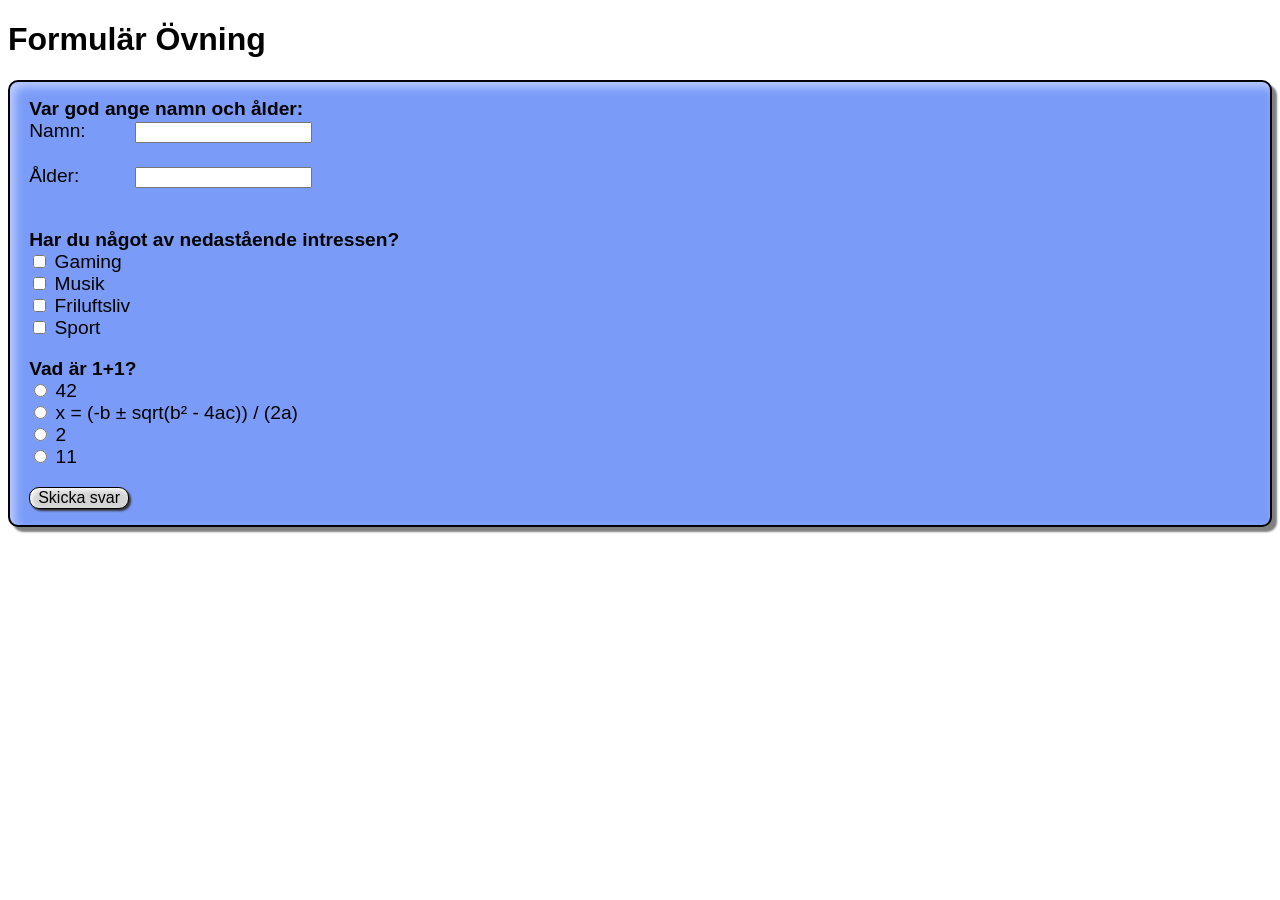
==== index.html @ 86d82c19 "Almost done" ====
<!DOCTYPE html>
<html lang="sv">
<head>
    <meta charset="UTF-8">
    <meta name="viewport" content="width=device-width, initial-scale=1.0">
    <title>Formulär Övning</title>
    <link rel="stylesheet" href="styles.css">
</head>
<body>
    <header>
        <h1>Formulär Övning</h1>
    </header>
    
    <form action="thanks.html" method="get">
        <p>
            <strong>Var god ange namn och ålder:</strong> <br>
            <label for="namn">Namn:</label>
            <input type="text" id="namn" name="namn"><br><br>

            <label for="age">Ålder:</label>
            <input type="text" id="age" name="age"><br><br>
        </p>
        <p>
            <strong>Har du något av nedastående intressen?</strong> <br>
            <input type="checkbox" id="gaming" name="intressen" value="gaming">
            <label for="gaming">Gaming</label> <br>

            <input type="checkbox" id="music" name="intressen" value="music">
            <label for="music">Musik</label> <br>

            <input type="checkbox" id="outside" name="intressen" value="outside">
            <label for="outside">Friluftsliv</label> <br>

            <input type="checkbox" id="sports" name="intressen" value="sports">
            <label for="sports">Sport</label>
        </p>

        <p>
            <strong>Vad är 1+1?</strong> <br>

            <input type="radio" id="math_one" name="math" value="math_one">
            <label for="math_one">42</label> <br>

            <input type="radio" id="math_two" name="math" value="math_two">
            <label for="math_two">x = (-b ± sqrt(b² - 4ac)) / (2a)</label> <br>

            <input type="radio" id="math_three" name="math" value="math_three">
            <label for="math_three">2</label> <br>

            <input type="radio" id="math_four" name="math" value="math_four">
            <label for="math_four">11</label>
        </p>
        <input type="submit" value="Skicka svar">
    </form>
</body>
</html>
---- styles.css ----
html{
    font-family: 'Segoe UI', Tahoma, Geneva, Verdana, sans-serif;
}

form{
    background-color: rgb(122, 155, 247);
    padding: 1rem;
    padding-left: 1.2rem;
    border: 2px solid black;
    border-radius: 10px;
    box-shadow: 5px 5px 2px gray, inset 5px 5px 10px rgb(187, 205, 255) ;
}

p{
    font-size: 1.2rem;
    margin-top: 0;
}

.thanks{
    margin-top: 0;
}

label[for="namn"], label[for="age"]{
    width: 100px;
    display: inline-block;
    margin-top: auto;
}

input[type="submit"]{
    background-color: rgb(212, 212, 212);
    font-size: 1rem;
    padding-left: 0.5rem;
    padding-right: 0.5rem;
    box-shadow: 2px 2px 2px rgb(53, 53, 53), inset 2px 2px 5px rgb(255, 255, 255) ;
    border: 1px solid black;
    border-radius: 10px;
    transition: 0.3s ease;
}

input[type="submit"]:hover, input[type="submit"]:focus-visible{
    transform:scale(105%);
    color:white;
    background-color: rgb(102, 102, 102);
    font-size: 1rem;
    padding-left: 0.5rem;
    padding-right: 0.5rem;
    box-shadow: 2px 2px 2px rgb(53, 53, 53), inset 2px 2px 5px rgb(211, 211, 211) ;
    border: 1px solid black;
    border-radius: 10px;
    padding-left: 0.5rem;
    padding-right: 0.5rem;
}

.warning{
    display: inline-block;
    color:rgb(255, 255, 255);
    background-color: rgb(151, 0, 0);
    padding: 1rem;
    padding-left: 1.2rem;
    border: 2px solid black;
    border-radius: 10px;
    box-shadow: 5px 5px 2px gray, inset 5px 5px 10px rgb(255, 113, 113) ;
}

.backbutton{
    color:white;
    background-color: rgb(12, 95, 1);
    font-size: 1rem;
    padding-left: 0.5rem;
    padding-right: 0.5rem;
    box-shadow: 2px 2px 2px rgb(53, 53, 53), inset 2px 2px 5px rgb(192, 221, 189) ;
    border: 1px solid black;
    border-radius: 10px;
    padding-left: 0.5rem;
    padding-right: 0.5rem;
    transition: 0.3s ease;
}

.backbutton:hover{
    display: inline-block;
    transform:scale(105%);
    color:white;
    background-color: rgb(6, 51, 0);
    font-size: 1rem;
    padding-left: 0.5rem;
    padding-right: 0.5rem;
    box-shadow: 2px 2px 2px rgb(53, 53, 53), inset 2px 2px 5px rgb(85, 99, 83) ;
    border: 1px solid black;
    border-radius: 10px;
    padding-left: 0.5rem;
    padding-right: 0.5rem;
}
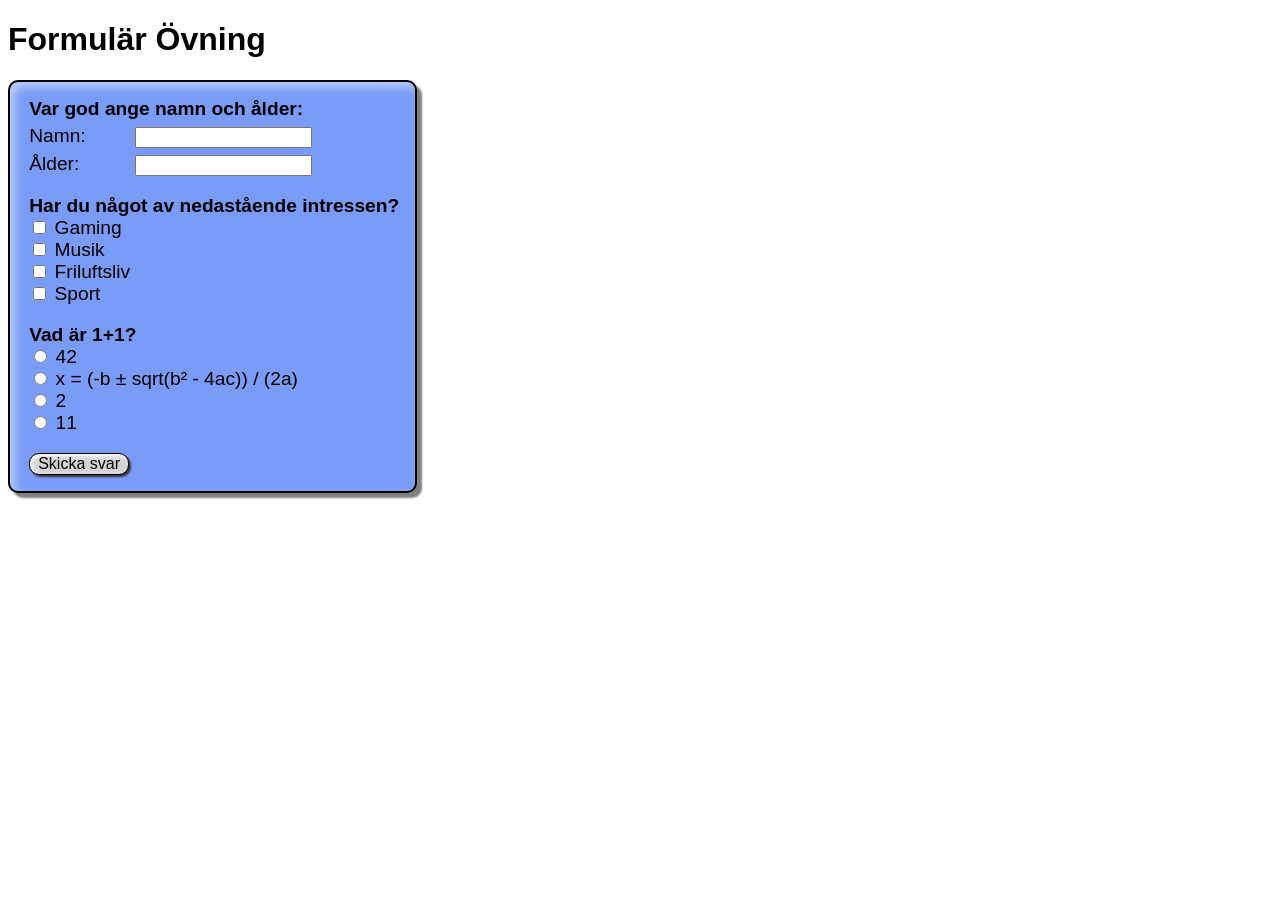
==== commit 9ae08b09: "Färdig med övningen" ====
--- a/index.html
+++ b/index.html
@@ -11,16 +11,21 @@
         <h1>Formulär Övning</h1>
     </header>
     
-    <form action="thanks.html" method="get">
+    <!-- Formuläret länkar till en tacksida. Vi kör get som metod då det inte är nån känslig info som sparas-->
+    <form action="thanks.html" method="get"> 
         <p>
+            <!-- Formulär för text-input -->
             <strong>Var god ange namn och ålder:</strong> <br>
-            <label for="namn">Namn:</label>
-            <input type="text" id="namn" name="namn"><br><br>
+            <!-- Vi använder for="" för att koppla till input-->
+            <label for="namn">Namn:</label> 
+            <!-- Inputtyp är text, vi kopplar id och for, name för att spara info -->
+            <input type="text" id="namn" name="namn"><br> 
 
             <label for="age">Ålder:</label>
-            <input type="text" id="age" name="age"><br><br>
+            <input type="text" id="age" name="age"><br>
         </p>
         <p>
+            <!-- Inputtyp är checkbox, kopplar id till for, namn för att spara info, value för att särskilja sparad info i intressen-->
             <strong>Har du något av nedastående intressen?</strong> <br>
             <input type="checkbox" id="gaming" name="intressen" value="gaming">
             <label for="gaming">Gaming</label> <br>
@@ -36,6 +41,7 @@
         </p>
 
         <p>
+            <!-- Inputtyp är radioknappar, kopplar id till for, namn för att spara info, value för att särskilja sparad info i math-->
             <strong>Vad är 1+1?</strong> <br>
 
             <input type="radio" id="math_one" name="math" value="math_one">
@@ -50,6 +56,8 @@
             <input type="radio" id="math_four" name="math" value="math_four">
             <label for="math_four">11</label>
         </p>
+        <!-- Inputtyp är en submit-knapp för att skicka datan till <form action=""> 
+             Value är texten på knappen i detta fall -->
         <input type="submit" value="Skicka svar">
     </form>
 </body>
--- a/styles.css
+++ b/styles.css
@@ -2,12 +2,16 @@
     font-family: 'Segoe UI', Tahoma, Geneva, Verdana, sans-serif;
 }
 
+
 form{
+    /* Gjorde form-objektet till inline-block för att inte vara över hela skärmen*/
+    display: inline-block; 
     background-color: rgb(122, 155, 247);
     padding: 1rem;
     padding-left: 1.2rem;
     border: 2px solid black;
     border-radius: 10px;
+    /* Lekte runt med border shadow för att få lite 3D effekt */
     box-shadow: 5px 5px 2px gray, inset 5px 5px 10px rgb(187, 205, 255) ;
 }
 
@@ -16,16 +20,20 @@
     margin-top: 0;
 }
 
+/* Klass enbart för h1 inne i thanks.html då jag inte ville göra flera css-filer*/
 .thanks{
     margin-top: 0;
 }
 
+/* Använde mig av typattribut fast "for" för att specifiera in mig på vissa element
+   Detta gjorde det möjligt för mig att inte störa radioknapparna */
 label[for="namn"], label[for="age"]{
     width: 100px;
     display: inline-block;
-    margin-top: auto;
+    margin-top: 5px;
 }
 
+/* Här ändrar jag submit knappen för att få den lite finare och i 3D... typ...*/
 input[type="submit"]{
     background-color: rgb(212, 212, 212);
     font-size: 1rem;
@@ -34,9 +42,12 @@
     box-shadow: 2px 2px 2px rgb(53, 53, 53), inset 2px 2px 5px rgb(255, 255, 255) ;
     border: 1px solid black;
     border-radius: 10px;
+    /* transition används för att få en smidig övergång för transform för hover och focus*/
     transition: 0.3s ease;
 }
 
+/* Vi ändrar lite färger och gör knappen något större när vi hovrar över knappen
+   samt när vi har tabbat fram till den */
 input[type="submit"]:hover, input[type="submit"]:focus-visible{
     transform:scale(105%);
     color:white;
@@ -62,6 +73,8 @@
     box-shadow: 5px 5px 2px gray, inset 5px 5px 10px rgb(255, 113, 113) ;
 }
 
+/* Byggde som kommenterat i html-dokumentet knappen med <a> i stället för <button> 
+   Detta för att slippa onclick handlers */
 .backbutton{
     color:white;
     background-color: rgb(12, 95, 1);
@@ -76,7 +89,9 @@
     transition: 0.3s ease;
 }
 
-.backbutton:hover{
+/* Vi ändrar lite färger och gör knappen något större när vi hovrar över knappen
+   samt när vi har tabbat fram till den */
+.backbutton:hover, .backbutton:focus-visible{
     display: inline-block;
     transform:scale(105%);
     color:white;
